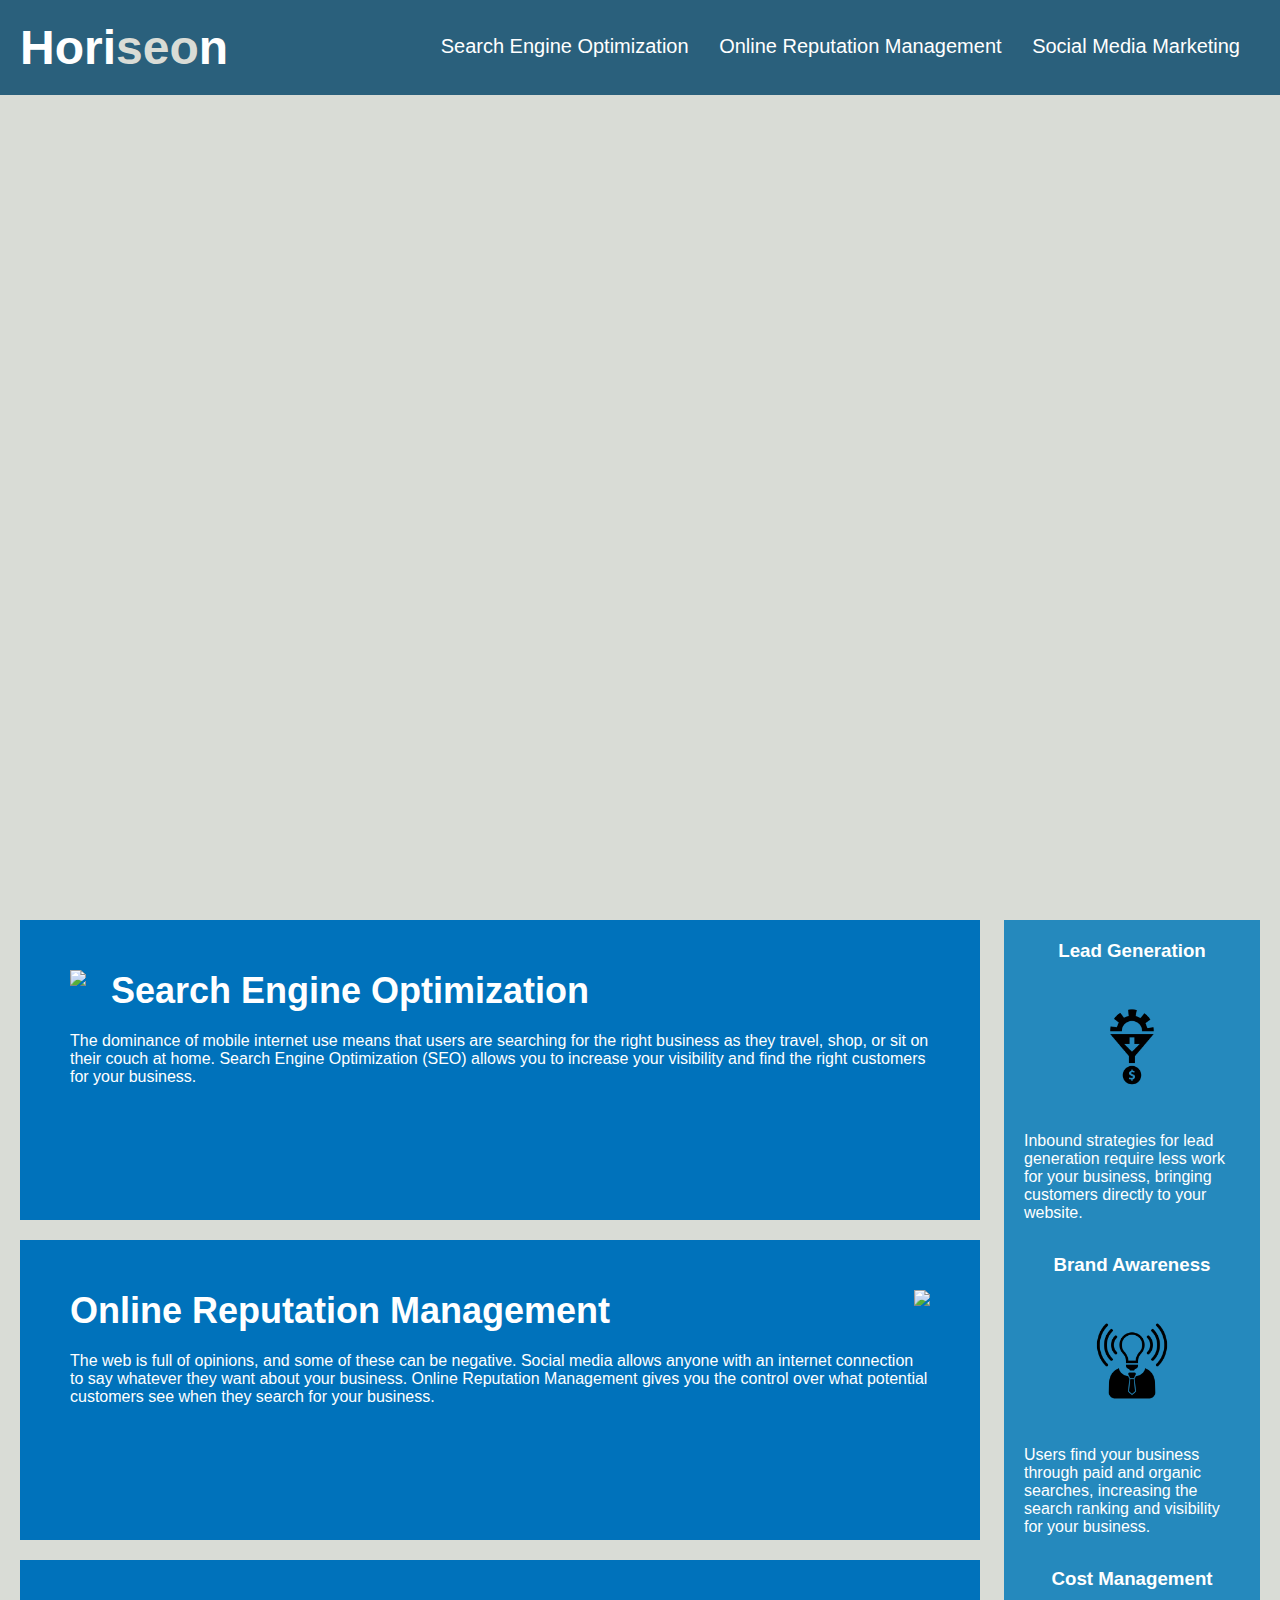
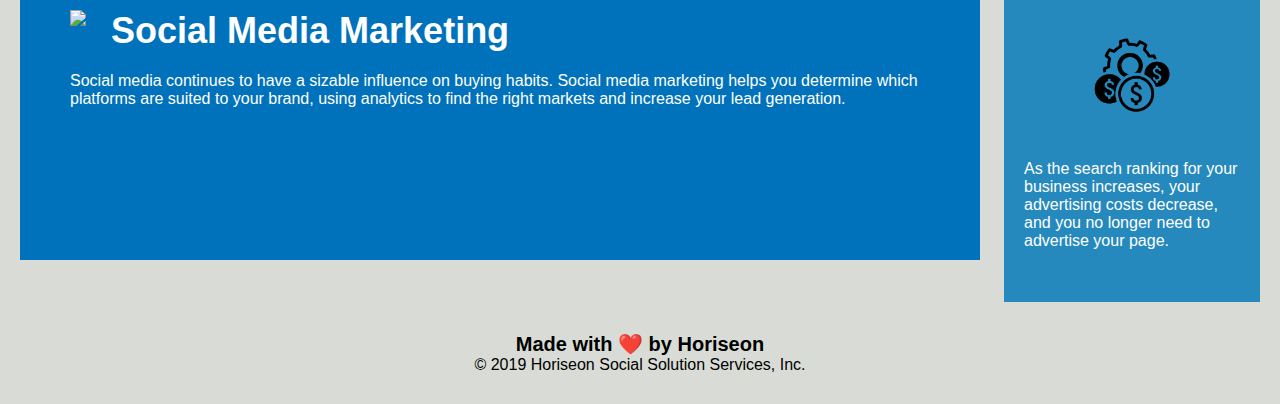
==== Challenge/Develop/index.html @ 520539e0 "dont over think" ====
<!DOCTYPE html>
<html lang="en-us">

<head>
    <meta charset="UTF-8" />
    <link rel="stylesheet" href="./assets/css/style.css">
    <title>website</title>
</head>

<body>
    <div class="header">
        <h1>Hori<span class="seo">seo</span>n</h1>
        <div>
            <ul>
                <li>
                    <a href="#search-engine-optimization">Search Engine Optimization</a>
                </li>
                <li>
                    <a href="#online-reputation-management">Online Reputation Management</a>
                </li>
                <li>
                    <a href="#social-media-marketing">Social Media Marketing</a>
                </li>
            </ul>
        </div>
    </div>
    <div class="hero"></div>
    <div class="content">
        <div class="search-engine-optimization">
            <img src="./assets/images/search-engine-optimization.jpg" class="float-left" />
            <h2>Search Engine Optimization</h2>
            <p>
                The dominance of mobile internet use means that users are searching for the right business as they travel, shop, or sit on their couch at home. Search Engine Optimization (SEO) allows you to increase your visibility and find the right customers for your business.
            </p>
        </div>
        <div id="online-reputation-management" class="online-reputation-management">
            <img src="./assets/images/online-reputation-management.jpg" class="float-right" />
            <h2>Online Reputation Management</h2>
            <p>
                The web is full of opinions, and some of these can be negative. Social media allows anyone with an internet connection to say whatever they want about your business. Online Reputation Management gives you the control over what potential customers see when they search for your business.
            </p>
        </div>
        <div id="social-media-marketing" class="social-media-marketing">
            <img src="./assets/images/social-media-marketing.jpg" class="float-left" />
            <h2>Social Media Marketing</h2>
            <p>
                Social media continues to have a sizable influence on buying habits. Social media marketing helps you determine which platforms are suited to your brand, using analytics to find the right markets and increase your lead generation.
            </p>
        </div>
    </div>
    <div class="benefits">
        <div class="benefit-lead">
            <h3>Lead Generation</h3>
            <img src="./assets/images/lead-generation.png" />
            <p>
                Inbound strategies for lead generation require less work for your business, bringing customers directly to your website.
            </p>
        </div>
        <div class="benefit-brand">
            <h3>Brand Awareness</h3>
            <img src="./assets/images/brand-awareness.png" />
            <p>
                Users find your business through paid and organic searches, increasing the search ranking and visibility for your business.
            </p>
        </div>
        <div class="benefit-cost">
            <h3>Cost Management</h3>
            <img src="./assets/images/cost-management.png" />
            <p>
                As the search ranking for your business increases, your advertising costs decrease, and you no longer need to advertise your page.
            </p>
        </div>
    </div>
    <div class="footer">
        <h2>Made with ❤️️ by Horiseon</h2>
        <p>
            &copy; 2019 Horiseon Social Solution Services, Inc.
        </p>
    </div>
</body>

</html>
---- Challenge/Develop/assets/css/style.css ----
* {
    box-sizing: border-box;
    padding: 0;
    margin: 0;
}

body {
    background-color: #d9dcd6;
}

.header {
    padding: 20px;
    font-family: 'Trebuchet MS', 'Lucida Sans Unicode', 'Lucida Grande', 'Lucida Sans', Arial, sans-serif;
    background-color: #2a607c;
    color: #ffffff;
}

.header h1 {
    display: inline-block;
    font-size: 48px;
}

.header h1 .seo {
    color: #d9dcd6;
}

.header div {
    padding-top: 15px;
    margin-right: 20px;
    float: right;
    font-family: 'Gill Sans', 'Gill Sans MT', Calibri, 'Trebuchet MS', sans-serif;
    font-size: 20px;
}

.header div ul {
    list-style-type: none;
}

.header div ul li {
    display: inline-block;
    margin-left: 25px;
}

a {
    color: #ffffff;
    text-decoration: none;
}

p {
    font-size: 16px;
}

.hero {
    height: 800px;
    width: 100%;
    margin-bottom: 25px;
    background-image: url("../images/digital-marketing-meeting.jpg");
    background-size: cover;
    background-position: center;
}

.float-left {
    float: left;
    margin-right: 25px;
}

.float-right {
    float: right;
    margin-left: 25px;
}

.content {
    width: 75%;
    display: inline-block;
    margin-left: 20px;
}

.benefits {
    margin-right: 20px;
    padding: 20px;
    clear: both;
    float: right;
    width: 20%;
    height: 100%;
    font-family: 'Gill Sans', 'Gill Sans MT', Calibri, 'Trebuchet MS', sans-serif;
    background-color: #2589bd;
}

.benefit-lead {
    margin-bottom: 32px;
    color: #ffffff;
}

.benefit-brand {
    margin-bottom: 32px;
    color: #ffffff;
}

.benefit-cost {
    margin-bottom: 32px;
    color: #ffffff;
}

.benefit-lead h3 {
    margin-bottom: 10px;
    text-align: center;
}

.benefit-brand h3 {
    margin-bottom: 10px;
    text-align: center;
}

.benefit-cost h3 {
    margin-bottom: 10px;
    text-align: center;
}

.benefit-lead img {
    display: block;
    margin: 10px auto;
    max-width: 150px;
}

.benefit-brand img {
    display: block;
    margin: 10px auto;
    max-width: 150px;
}

.benefit-cost img {
    display: block;
    margin: 10px auto;
    max-width: 150px;
}

.search-engine-optimization {
    margin-bottom: 20px;
    padding: 50px;
    height: 300px;
    font-family: 'Gill Sans', 'Gill Sans MT', Calibri, 'Trebuchet MS', sans-serif;
    background-color: #0072bb;
    color: #ffffff;
}

.online-reputation-management {
    margin-bottom: 20px;
    padding: 50px;
    height: 300px;
    font-family: 'Gill Sans', 'Gill Sans MT', Calibri, 'Trebuchet MS', sans-serif;
    background-color: #0072bb;
    color: #ffffff;
}

.social-media-marketing {
    margin-bottom: 20px;
    padding: 50px;
    height: 300px;
    font-family: 'Gill Sans', 'Gill Sans MT', Calibri, 'Trebuchet MS', sans-serif;
    background-color: #0072bb;
    color: #ffffff;
}

.search-engine-optimization img {
    max-height: 200px;
}

.online-reputation-management img {
    max-height: 200px;
}

.social-media-marketing img {
    max-height: 200px;
}

.search-engine-optimization h2 {
    margin-bottom: 20px;
    font-size: 36px;
}

.online-reputation-management h2 {
    margin-bottom: 20px;
    font-size: 36px;
}

.social-media-marketing h2 {
    margin-bottom: 20px;
    font-size: 36px;
}

.footer {
    padding: 30px;
    clear: both;
    font-family: 'Trebuchet MS', 'Lucida Sans Unicode', 'Lucida Grande', 'Lucida Sans', Arial, sans-serif;
    text-align: center;
}

.footer h2 {
    font-size: 20px;
}
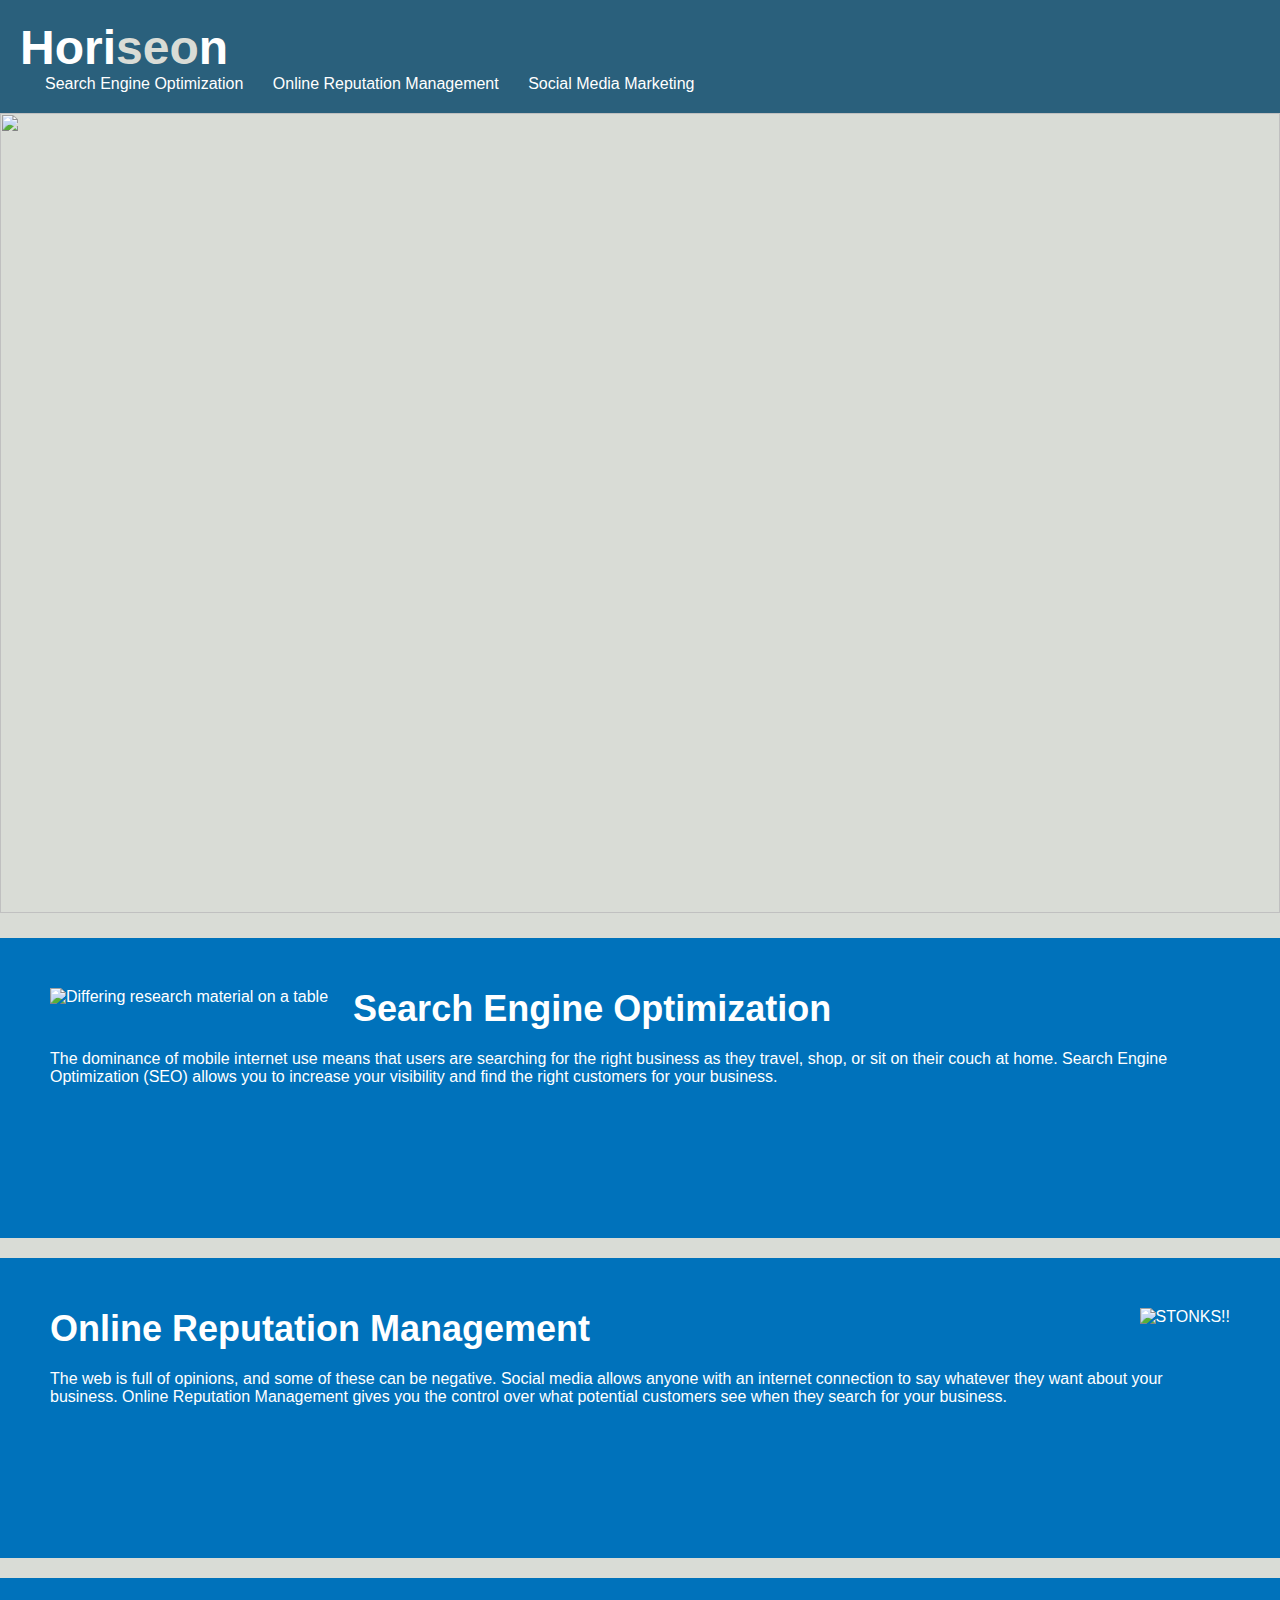
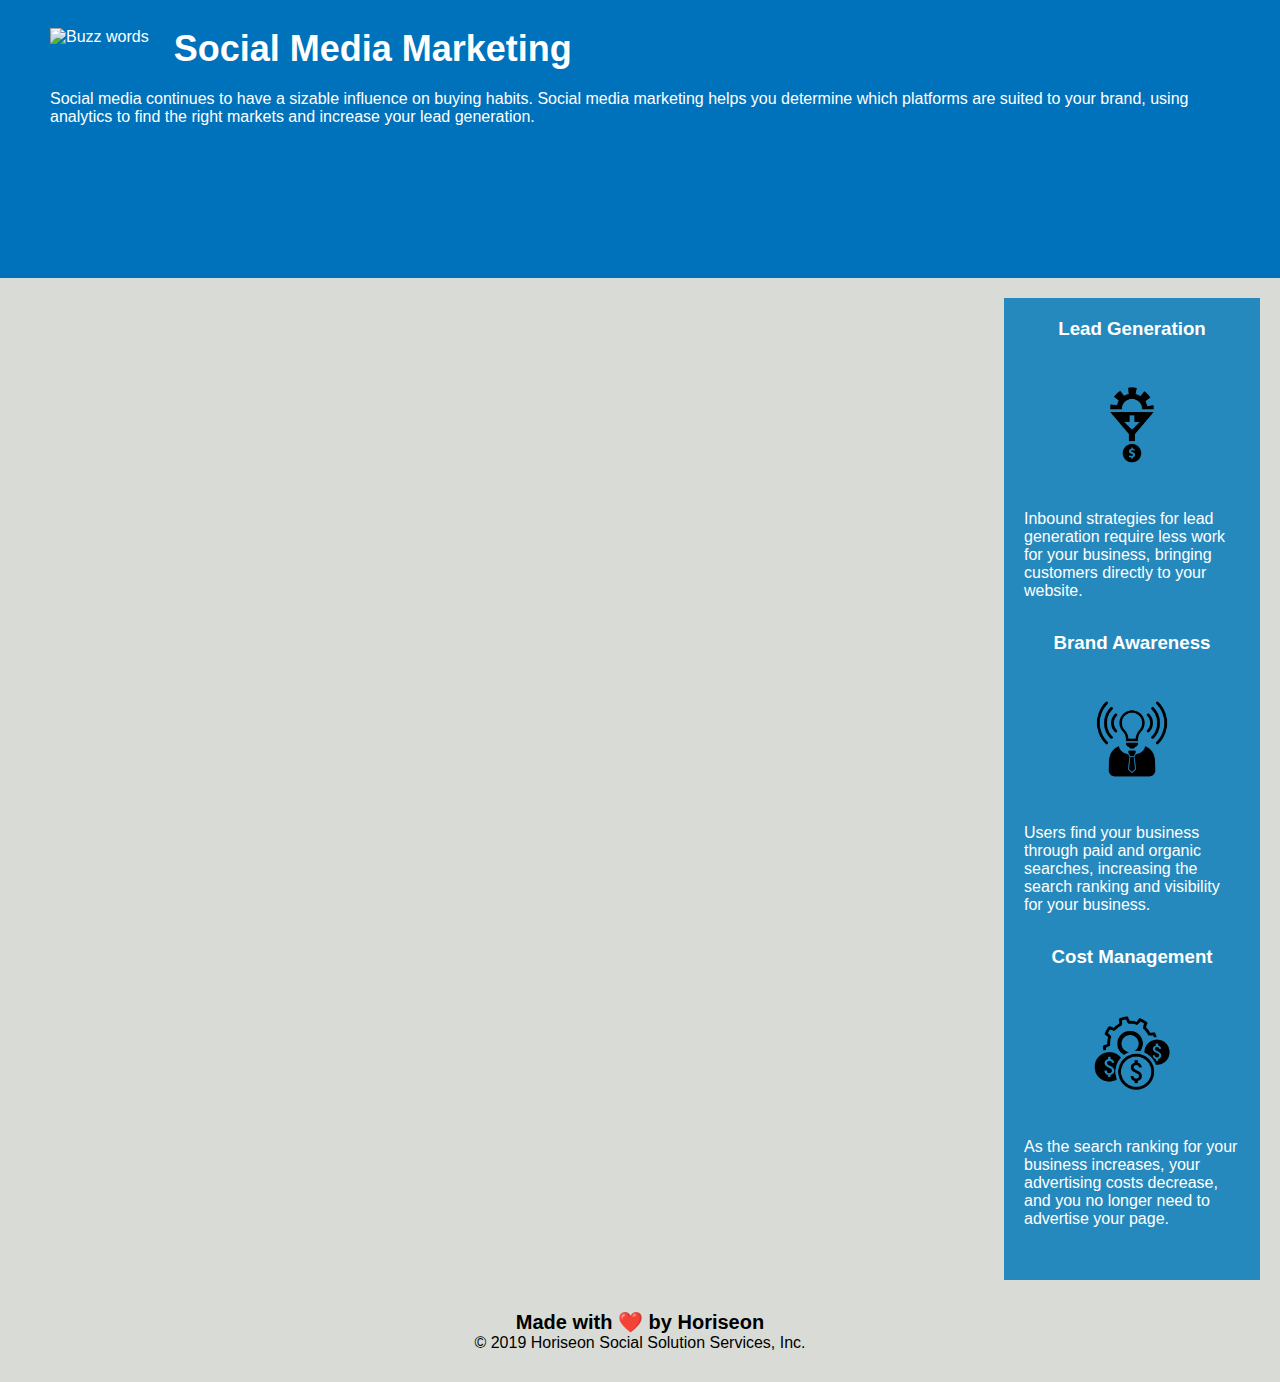
==== commit 6b0af99e: "most css, semantic, access" ====
--- a/Challenge/Develop/index.html
+++ b/Challenge/Develop/index.html
@@ -4,13 +4,13 @@
 <head>
     <meta charset="UTF-8" />
     <link rel="stylesheet" href="./assets/css/style.css">
-    <title>website</title>
+    <title>Horiseon Services</title>
 </head>
 
 <body>
-    <div class="header">
+    <header>
         <h1>Hori<span class="seo">seo</span>n</h1>
-        <div>
+        <nav>
             <ul>
                 <li>
                     <a href="#search-engine-optimization">Search Engine Optimization</a>
@@ -22,61 +22,61 @@
                     <a href="#social-media-marketing">Social Media Marketing</a>
                 </li>
             </ul>
-        </div>
-    </div>
-    <div class="hero"></div>
-    <div class="content">
+        </nav>
+    </header>
+    <img class="hero" src="./assets/images/digital-marketing-meeting.jpg" alt="" />
+    <section id="content">
         <div class="search-engine-optimization">
-            <img src="./assets/images/search-engine-optimization.jpg" class="float-left" />
+            <img src="./assets/images/search-engine-optimization.jpg" alt="Differing research material on a table" class="float-left" />
             <h2>Search Engine Optimization</h2>
             <p>
                 The dominance of mobile internet use means that users are searching for the right business as they travel, shop, or sit on their couch at home. Search Engine Optimization (SEO) allows you to increase your visibility and find the right customers for your business.
             </p>
         </div>
         <div id="online-reputation-management" class="online-reputation-management">
-            <img src="./assets/images/online-reputation-management.jpg" class="float-right" />
+            <img src="./assets/images/online-reputation-management.jpg" alt="STONKS!!" class="float-right" />
             <h2>Online Reputation Management</h2>
             <p>
                 The web is full of opinions, and some of these can be negative. Social media allows anyone with an internet connection to say whatever they want about your business. Online Reputation Management gives you the control over what potential customers see when they search for your business.
             </p>
         </div>
         <div id="social-media-marketing" class="social-media-marketing">
-            <img src="./assets/images/social-media-marketing.jpg" class="float-left" />
+            <img src="./assets/images/social-media-marketing.jpg" alt="Buzz words" class="float-left" />
             <h2>Social Media Marketing</h2>
             <p>
                 Social media continues to have a sizable influence on buying habits. Social media marketing helps you determine which platforms are suited to your brand, using analytics to find the right markets and increase your lead generation.
             </p>
         </div>
-    </div>
-    <div class="benefits">
+    </section>
+    <aside>
         <div class="benefit-lead">
             <h3>Lead Generation</h3>
-            <img src="./assets/images/lead-generation.png" />
+            <img src="./assets/images/lead-generation.png" alt="kinda looks like a blimp"/>
             <p>
                 Inbound strategies for lead generation require less work for your business, bringing customers directly to your website.
             </p>
         </div>
         <div class="benefit-brand">
             <h3>Brand Awareness</h3>
-            <img src="./assets/images/brand-awareness.png" />
+            <img src="./assets/images/brand-awareness.png" alt="great idea"/>
             <p>
                 Users find your business through paid and organic searches, increasing the search ranking and visibility for your business.
             </p>
         </div>
         <div class="benefit-cost">
             <h3>Cost Management</h3>
-            <img src="./assets/images/cost-management.png" />
+            <img src="./assets/images/cost-management.png" alt="money machine" />
             <p>
                 As the search ranking for your business increases, your advertising costs decrease, and you no longer need to advertise your page.
             </p>
         </div>
-    </div>
-    <div class="footer">
+    </aside>
+    <footer>
         <h2>Made with ❤️️ by Horiseon</h2>
         <p>
             &copy; 2019 Horiseon Social Solution Services, Inc.
         </p>
-    </div>
+    </footer>
 </body>
 
 </html>
--- a/Challenge/Develop/assets/css/style.css
+++ b/Challenge/Develop/assets/css/style.css
@@ -8,23 +8,23 @@
     background-color: #d9dcd6;
 }
 
-.header {
+header {
     padding: 20px;
     font-family: 'Trebuchet MS', 'Lucida Sans Unicode', 'Lucida Grande', 'Lucida Sans', Arial, sans-serif;
     background-color: #2a607c;
     color: #ffffff;
 }
 
-.header h1 {
+header h1 {
     display: inline-block;
     font-size: 48px;
 }
 
-.header h1 .seo {
+header h1 .seo {
     color: #d9dcd6;
 }
 
-.header div {
+header div {
     padding-top: 15px;
     margin-right: 20px;
     float: right;
@@ -32,11 +32,12 @@
     font-size: 20px;
 }
 
-.header div ul {
+nav ul {
     list-style-type: none;
-}
-
-.header div ul li {
+    position: static;
+}
+
+ul li {
     display: inline-block;
     margin-left: 25px;
 }
@@ -54,7 +55,6 @@
     height: 800px;
     width: 100%;
     margin-bottom: 25px;
-    background-image: url("../images/digital-marketing-meeting.jpg");
     background-size: cover;
     background-position: center;
 }
@@ -69,13 +69,13 @@
     margin-left: 25px;
 }
 
-.content {
+section #content {
     width: 75%;
     display: inline-block;
     margin-left: 20px;
 }
 
-.benefits {
+aside {
     margin-right: 20px;
     padding: 20px;
     clear: both;
@@ -84,6 +84,7 @@
     height: 100%;
     font-family: 'Gill Sans', 'Gill Sans MT', Calibri, 'Trebuchet MS', sans-serif;
     background-color: #2589bd;
+    position: static;
 }
 
 .benefit-lead {
@@ -188,13 +189,13 @@
     font-size: 36px;
 }
 
-.footer {
+footer {
     padding: 30px;
     clear: both;
     font-family: 'Trebuchet MS', 'Lucida Sans Unicode', 'Lucida Grande', 'Lucida Sans', Arial, sans-serif;
     text-align: center;
 }
 
-.footer h2 {
+footer h2 {
     font-size: 20px;
 }
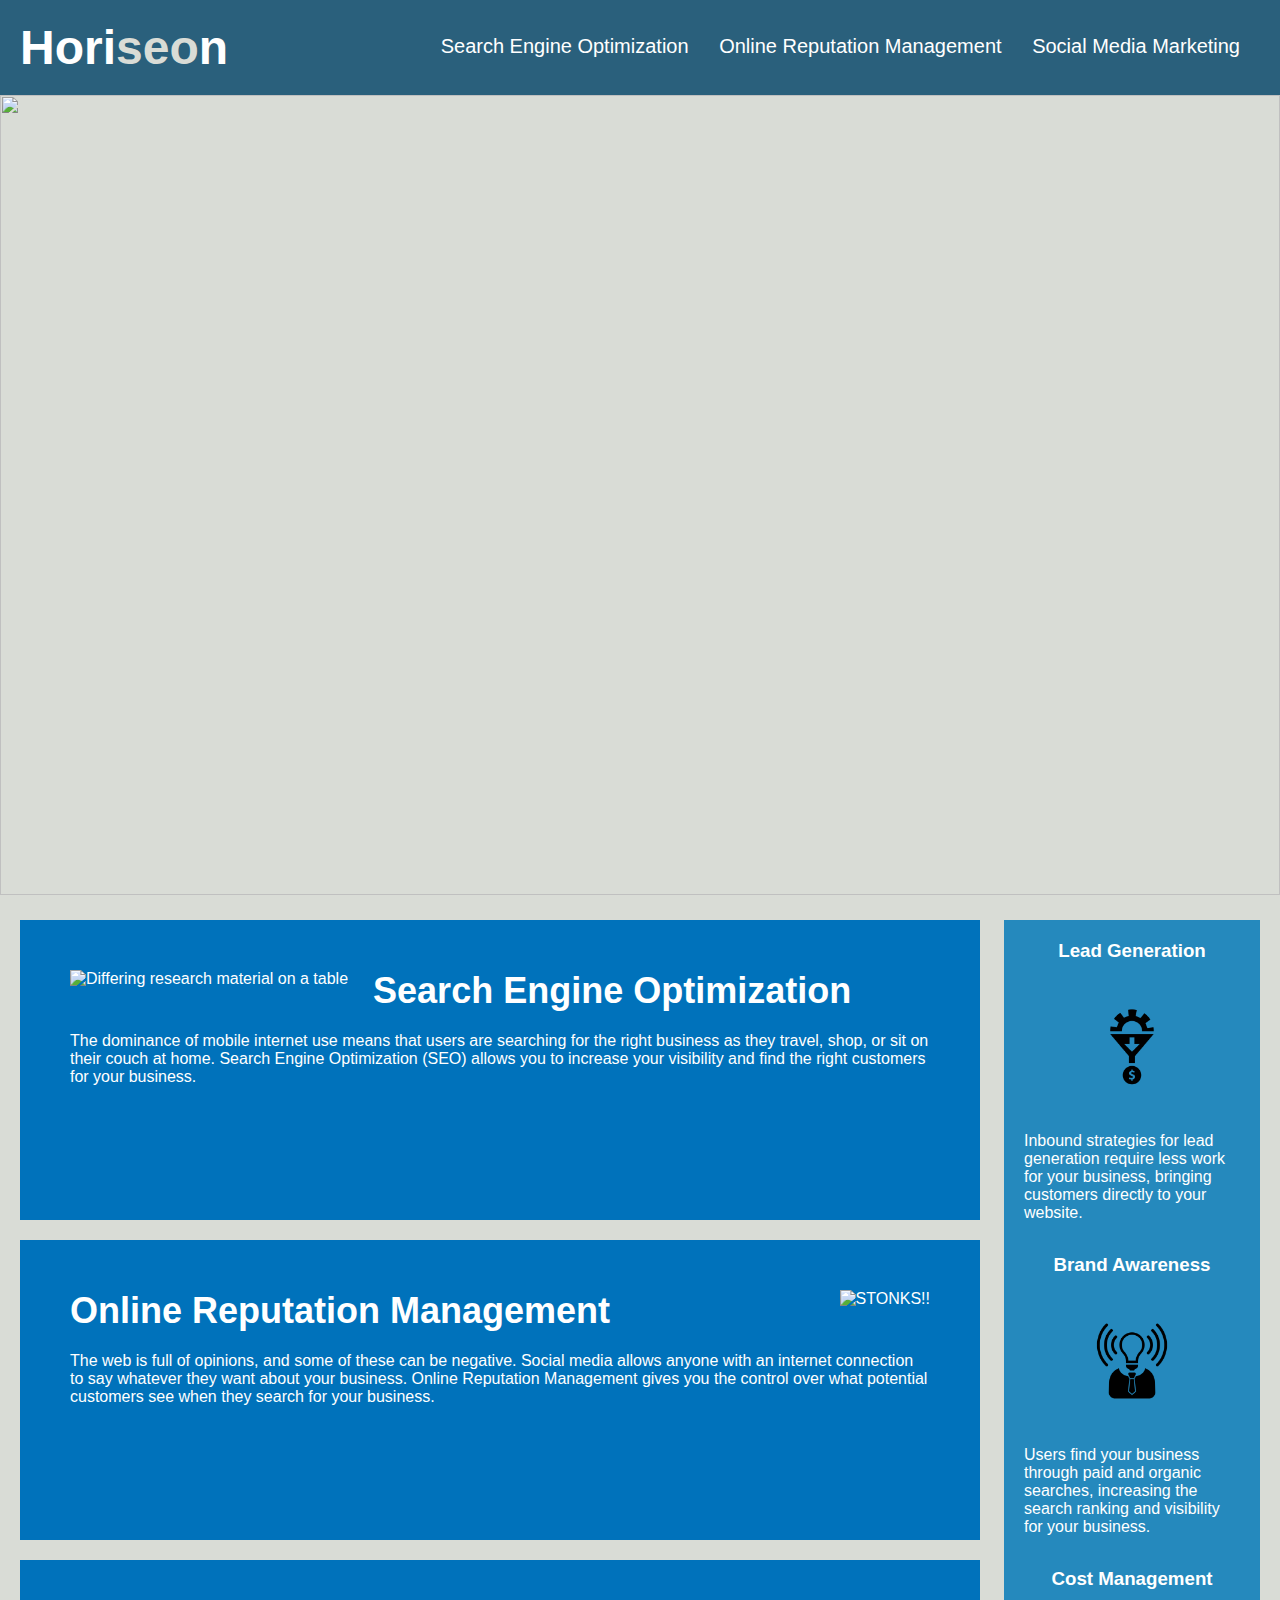
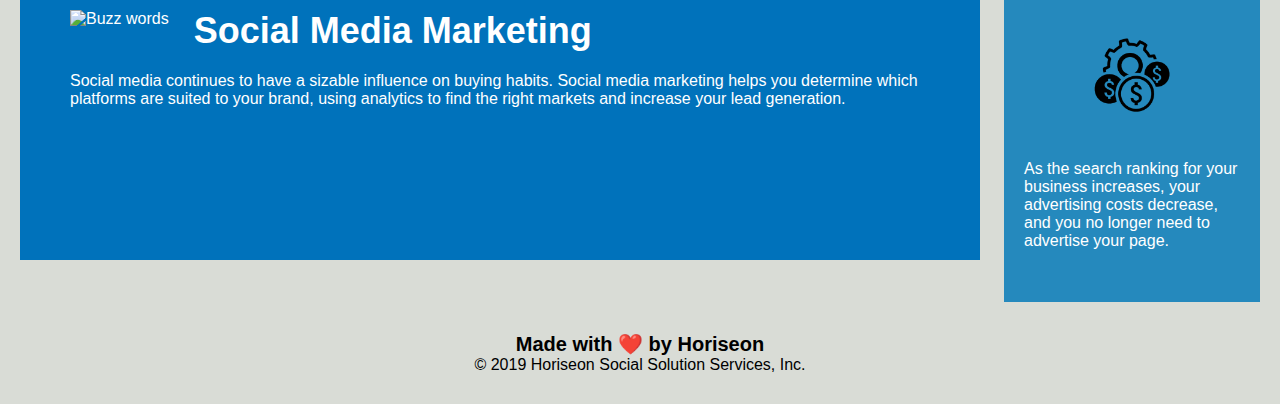
==== commit acb385f8: "semantic, needs comments" ====
--- a/Challenge/Develop/index.html
+++ b/Challenge/Develop/index.html
@@ -3,6 +3,8 @@
 
 <head>
     <meta charset="UTF-8" />
+    <meta http-equiv="X-UA-Compatible" content="IE=edge">
+    <meta name="viewport" content="width=device-width, initial-scale=1.0">
     <link rel="stylesheet" href="./assets/css/style.css">
     <title>Horiseon Services</title>
 </head>
@@ -26,50 +28,50 @@
     </header>
     <img class="hero" src="./assets/images/digital-marketing-meeting.jpg" alt="" />
     <section id="content">
-        <div class="search-engine-optimization">
+        <article id="search-engine-optimization" class="services">
             <img src="./assets/images/search-engine-optimization.jpg" alt="Differing research material on a table" class="float-left" />
             <h2>Search Engine Optimization</h2>
             <p>
                 The dominance of mobile internet use means that users are searching for the right business as they travel, shop, or sit on their couch at home. Search Engine Optimization (SEO) allows you to increase your visibility and find the right customers for your business.
             </p>
-        </div>
-        <div id="online-reputation-management" class="online-reputation-management">
+        </article>
+        <article id="online-reputation-management" class="services">
             <img src="./assets/images/online-reputation-management.jpg" alt="STONKS!!" class="float-right" />
             <h2>Online Reputation Management</h2>
             <p>
                 The web is full of opinions, and some of these can be negative. Social media allows anyone with an internet connection to say whatever they want about your business. Online Reputation Management gives you the control over what potential customers see when they search for your business.
             </p>
-        </div>
-        <div id="social-media-marketing" class="social-media-marketing">
+        </article>
+        <article id="social-media-marketing" class="services">
             <img src="./assets/images/social-media-marketing.jpg" alt="Buzz words" class="float-left" />
             <h2>Social Media Marketing</h2>
             <p>
                 Social media continues to have a sizable influence on buying habits. Social media marketing helps you determine which platforms are suited to your brand, using analytics to find the right markets and increase your lead generation.
             </p>
-        </div>
+        </article>
     </section>
     <aside>
-        <div class="benefit-lead">
+        <article class="benefit">
             <h3>Lead Generation</h3>
             <img src="./assets/images/lead-generation.png" alt="kinda looks like a blimp"/>
             <p>
                 Inbound strategies for lead generation require less work for your business, bringing customers directly to your website.
             </p>
-        </div>
-        <div class="benefit-brand">
+        </article>
+        <article class="benefit">
             <h3>Brand Awareness</h3>
             <img src="./assets/images/brand-awareness.png" alt="great idea"/>
             <p>
                 Users find your business through paid and organic searches, increasing the search ranking and visibility for your business.
             </p>
-        </div>
-        <div class="benefit-cost">
+        </article>
+        <article class="benefit">
             <h3>Cost Management</h3>
             <img src="./assets/images/cost-management.png" alt="money machine" />
             <p>
                 As the search ranking for your business increases, your advertising costs decrease, and you no longer need to advertise your page.
             </p>
-        </div>
+        </article>
     </aside>
     <footer>
         <h2>Made with ❤️️ by Horiseon</h2>
--- a/Challenge/Develop/assets/css/style.css
+++ b/Challenge/Develop/assets/css/style.css
@@ -24,7 +24,7 @@
     color: #d9dcd6;
 }
 
-header div {
+header nav {
     padding-top: 15px;
     margin-right: 20px;
     float: right;
@@ -69,7 +69,7 @@
     margin-left: 25px;
 }
 
-section #content {
+section#content {
     width: 75%;
     display: inline-block;
     margin-left: 20px;
@@ -84,58 +84,26 @@
     height: 100%;
     font-family: 'Gill Sans', 'Gill Sans MT', Calibri, 'Trebuchet MS', sans-serif;
     background-color: #2589bd;
-    position: static;
 }
 
-.benefit-lead {
+.benefit {
     margin-bottom: 32px;
     color: #ffffff;
 }
 
-.benefit-brand {
-    margin-bottom: 32px;
-    color: #ffffff;
-}
-
-.benefit-cost {
-    margin-bottom: 32px;
-    color: #ffffff;
-}
-
-.benefit-lead h3 {
+.benefit h3 {
     margin-bottom: 10px;
     text-align: center;
 }
 
-.benefit-brand h3 {
-    margin-bottom: 10px;
-    text-align: center;
-}
 
-.benefit-cost h3 {
-    margin-bottom: 10px;
-    text-align: center;
-}
-
-.benefit-lead img {
+.benefit img {
     display: block;
     margin: 10px auto;
     max-width: 150px;
 }
 
-.benefit-brand img {
-    display: block;
-    margin: 10px auto;
-    max-width: 150px;
-}
-
-.benefit-cost img {
-    display: block;
-    margin: 10px auto;
-    max-width: 150px;
-}
-
-.search-engine-optimization {
+.services {
     margin-bottom: 20px;
     padding: 50px;
     height: 300px;
@@ -144,47 +112,11 @@
     color: #ffffff;
 }
 
-.online-reputation-management {
-    margin-bottom: 20px;
-    padding: 50px;
-    height: 300px;
-    font-family: 'Gill Sans', 'Gill Sans MT', Calibri, 'Trebuchet MS', sans-serif;
-    background-color: #0072bb;
-    color: #ffffff;
-}
-
-.social-media-marketing {
-    margin-bottom: 20px;
-    padding: 50px;
-    height: 300px;
-    font-family: 'Gill Sans', 'Gill Sans MT', Calibri, 'Trebuchet MS', sans-serif;
-    background-color: #0072bb;
-    color: #ffffff;
-}
-
-.search-engine-optimization img {
+.services img {
     max-height: 200px;
 }
 
-.online-reputation-management img {
-    max-height: 200px;
-}
-
-.social-media-marketing img {
-    max-height: 200px;
-}
-
-.search-engine-optimization h2 {
-    margin-bottom: 20px;
-    font-size: 36px;
-}
-
-.online-reputation-management h2 {
-    margin-bottom: 20px;
-    font-size: 36px;
-}
-
-.social-media-marketing h2 {
+.services h2 {
     margin-bottom: 20px;
     font-size: 36px;
 }
